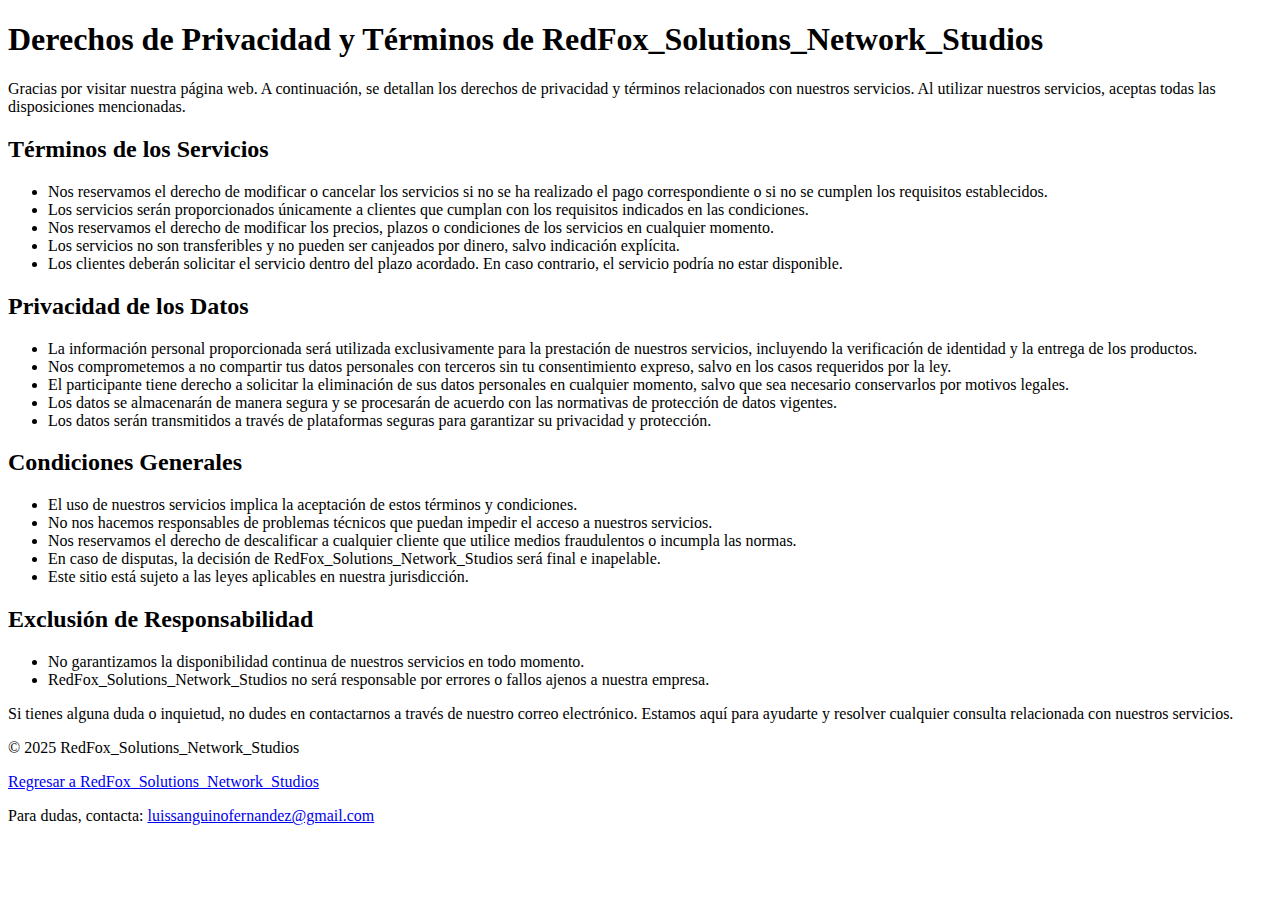
==== derechos_de_privacidad.html @ 87712710 "derechos_de_privacidad.html" ====
<!DOCTYPE html>
<html lang="es">
<head>
    <meta charset="UTF-8">
    <meta name="viewport" content="width=device-width, initial-scale=1.0">
    <title>Derechos de Privacidad y Términos</title>
    <link rel="stylesheet" href="style_derechos_de_privacidad.css"> <!-- Vincula tu archivo CSS -->
</head>
<body>
    <div class="container">
        <h1>Derechos de Privacidad y Términos de RedFox_Solutions_Network_Studios</h1>
        <p>Gracias por visitar nuestra página web. A continuación, se detallan los derechos de privacidad y términos relacionados con nuestros servicios. Al utilizar nuestros servicios, aceptas todas las disposiciones mencionadas.</p>
        
        <h2>Términos de los Servicios</h2>
        <ul>
            <li>Nos reservamos el derecho de modificar o cancelar los servicios si no se ha realizado el pago correspondiente o si no se cumplen los requisitos establecidos.</li>
            <li>Los servicios serán proporcionados únicamente a clientes que cumplan con los requisitos indicados en las condiciones.</li>
            <li>Nos reservamos el derecho de modificar los precios, plazos o condiciones de los servicios en cualquier momento.</li>
            <li>Los servicios no son transferibles y no pueden ser canjeados por dinero, salvo indicación explícita.</li>
            <li>Los clientes deberán solicitar el servicio dentro del plazo acordado. En caso contrario, el servicio podría no estar disponible.</li>
        </ul>

        <h2>Privacidad de los Datos</h2>
        <ul>
            <li>La información personal proporcionada será utilizada exclusivamente para la prestación de nuestros servicios, incluyendo la verificación de identidad y la entrega de los productos.</li>
            <li>Nos comprometemos a no compartir tus datos personales con terceros sin tu consentimiento expreso, salvo en los casos requeridos por la ley.</li>
            <li>El participante tiene derecho a solicitar la eliminación de sus datos personales en cualquier momento, salvo que sea necesario conservarlos por motivos legales.</li>
            <li>Los datos se almacenarán de manera segura y se procesarán de acuerdo con las normativas de protección de datos vigentes.</li>
            <li>Los datos serán transmitidos a través de plataformas seguras para garantizar su privacidad y protección.</li>
        </ul>

        <h2>Condiciones Generales</h2>
        <ul>
            <li>El uso de nuestros servicios implica la aceptación de estos términos y condiciones.</li>
            <li>No nos hacemos responsables de problemas técnicos que puedan impedir el acceso a nuestros servicios.</li>
            <li>Nos reservamos el derecho de descalificar a cualquier cliente que utilice medios fraudulentos o incumpla las normas.</li>
            <li>En caso de disputas, la decisión de RedFox_Solutions_Network_Studios será final e inapelable.</li>
            <li>Este sitio está sujeto a las leyes aplicables en nuestra jurisdicción.</li>
        </ul>

        <h2>Exclusión de Responsabilidad</h2>
        <ul>
            <li>No garantizamos la disponibilidad continua de nuestros servicios en todo momento.</li>
            <li>RedFox_Solutions_Network_Studios no será responsable por errores o fallos ajenos a nuestra empresa.</li>
        </ul>

        <p>Si tienes alguna duda o inquietud, no dudes en contactarnos a través de nuestro correo electrónico. Estamos aquí para ayudarte y resolver cualquier consulta relacionada con nuestros servicios.</p>
    </div>
    <footer>
        <p>&copy; 2025 RedFox_Solutions_Network_Studios</p>
        <a href="index.html">Regresar a RedFox_Solutions_Network_Studios</a>
        <p>Para dudas, contacta: <a href="mailto:luissanguinofernandez@gmail.com">luissanguinofernandez@gmail.com</a></p>
    </footer>
</body>
</html>
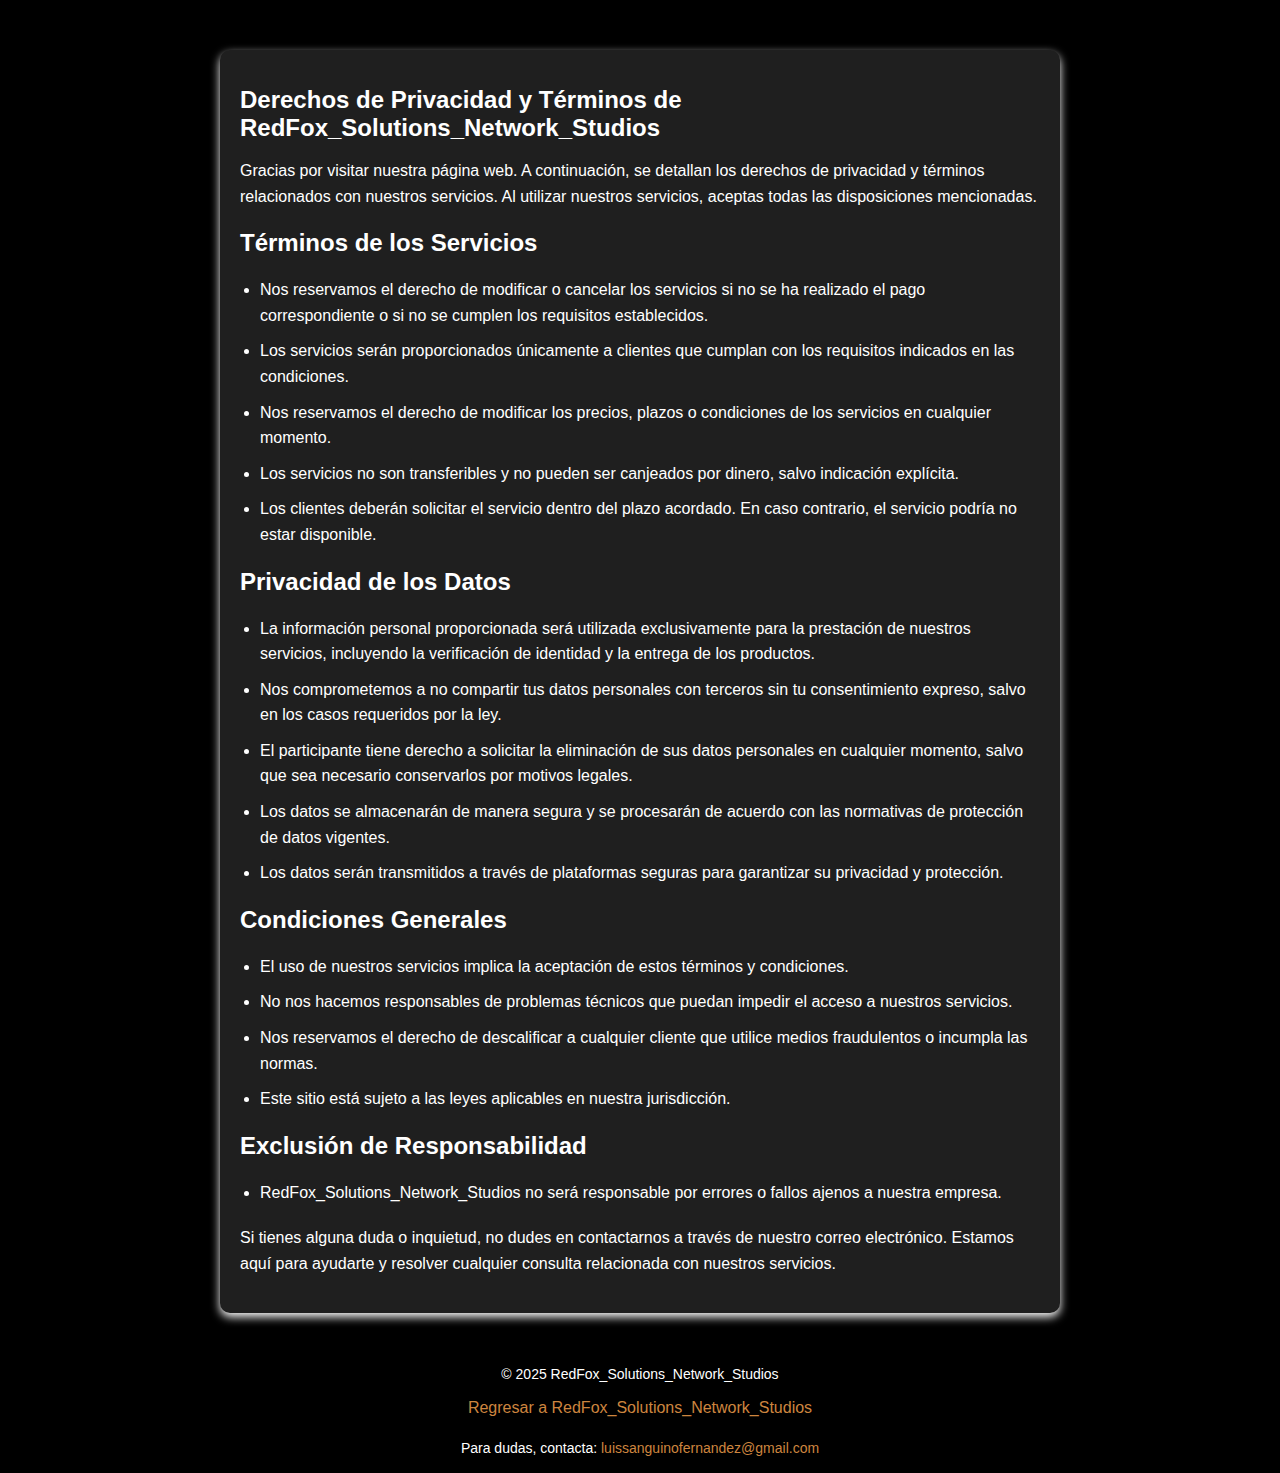
==== commit 945684e0: "derechos_de_privacidad.html" ====
--- a/derechos_de_privacidad.html
+++ b/derechos_de_privacidad.html
@@ -33,14 +33,12 @@
         <ul>
             <li>El uso de nuestros servicios implica la aceptación de estos términos y condiciones.</li>
             <li>No nos hacemos responsables de problemas técnicos que puedan impedir el acceso a nuestros servicios.</li>
-            <li>Nos reservamos el derecho de descalificar a cualquier cliente que utilice medios fraudulentos o incumpla las normas.</li>
-            <li>En caso de disputas, la decisión de RedFox_Solutions_Network_Studios será final e inapelable.</li>
+            <li>Nos reservamos el derecho de descalificar a cualquier cliente que utilice medios fraudulentos o incumpla las normas.</li>           
             <li>Este sitio está sujeto a las leyes aplicables en nuestra jurisdicción.</li>
         </ul>
 
         <h2>Exclusión de Responsabilidad</h2>
-        <ul>
-            <li>No garantizamos la disponibilidad continua de nuestros servicios en todo momento.</li>
+        <ul>            
             <li>RedFox_Solutions_Network_Studios no será responsable por errores o fallos ajenos a nuestra empresa.</li>
         </ul>
 
--- a/style_derechos_de_privacidad.css
+++ b/style_derechos_de_privacidad.css
@@ -0,0 +1,55 @@
+body {
+    font-family: Arial, sans-serif;
+    margin: 0;
+    padding: 0;
+    background-color: black;
+}
+
+.container {
+    max-width: 800px;
+    margin: 50px auto;
+    padding: 20px;
+    background-color: #1f1f1f; /* Fondo oscuro para mayor contraste */
+    border-radius: 10px;
+    box-shadow: 0 4px 10px white;
+}
+
+h1, h2 {
+    color: white;
+    font-size: 24px;
+    margin-bottom: 10px;
+}
+
+p, ul {
+    color: white;
+    line-height: 1.6;
+}
+
+ul {
+    margin: 20px 0;
+    padding-left: 20px;
+}
+
+ul li {
+    margin-bottom: 10px;
+}
+
+footer {
+    color: white;
+    text-align: center;
+    text-decoration: none;
+}
+
+footer a {
+    color: peru;
+    text-decoration: none;
+}
+
+footer a:hover {
+    text-decoration: underline;
+}
+
+footer p {
+    margin-top: 20px;
+    font-size: 14px;
+}
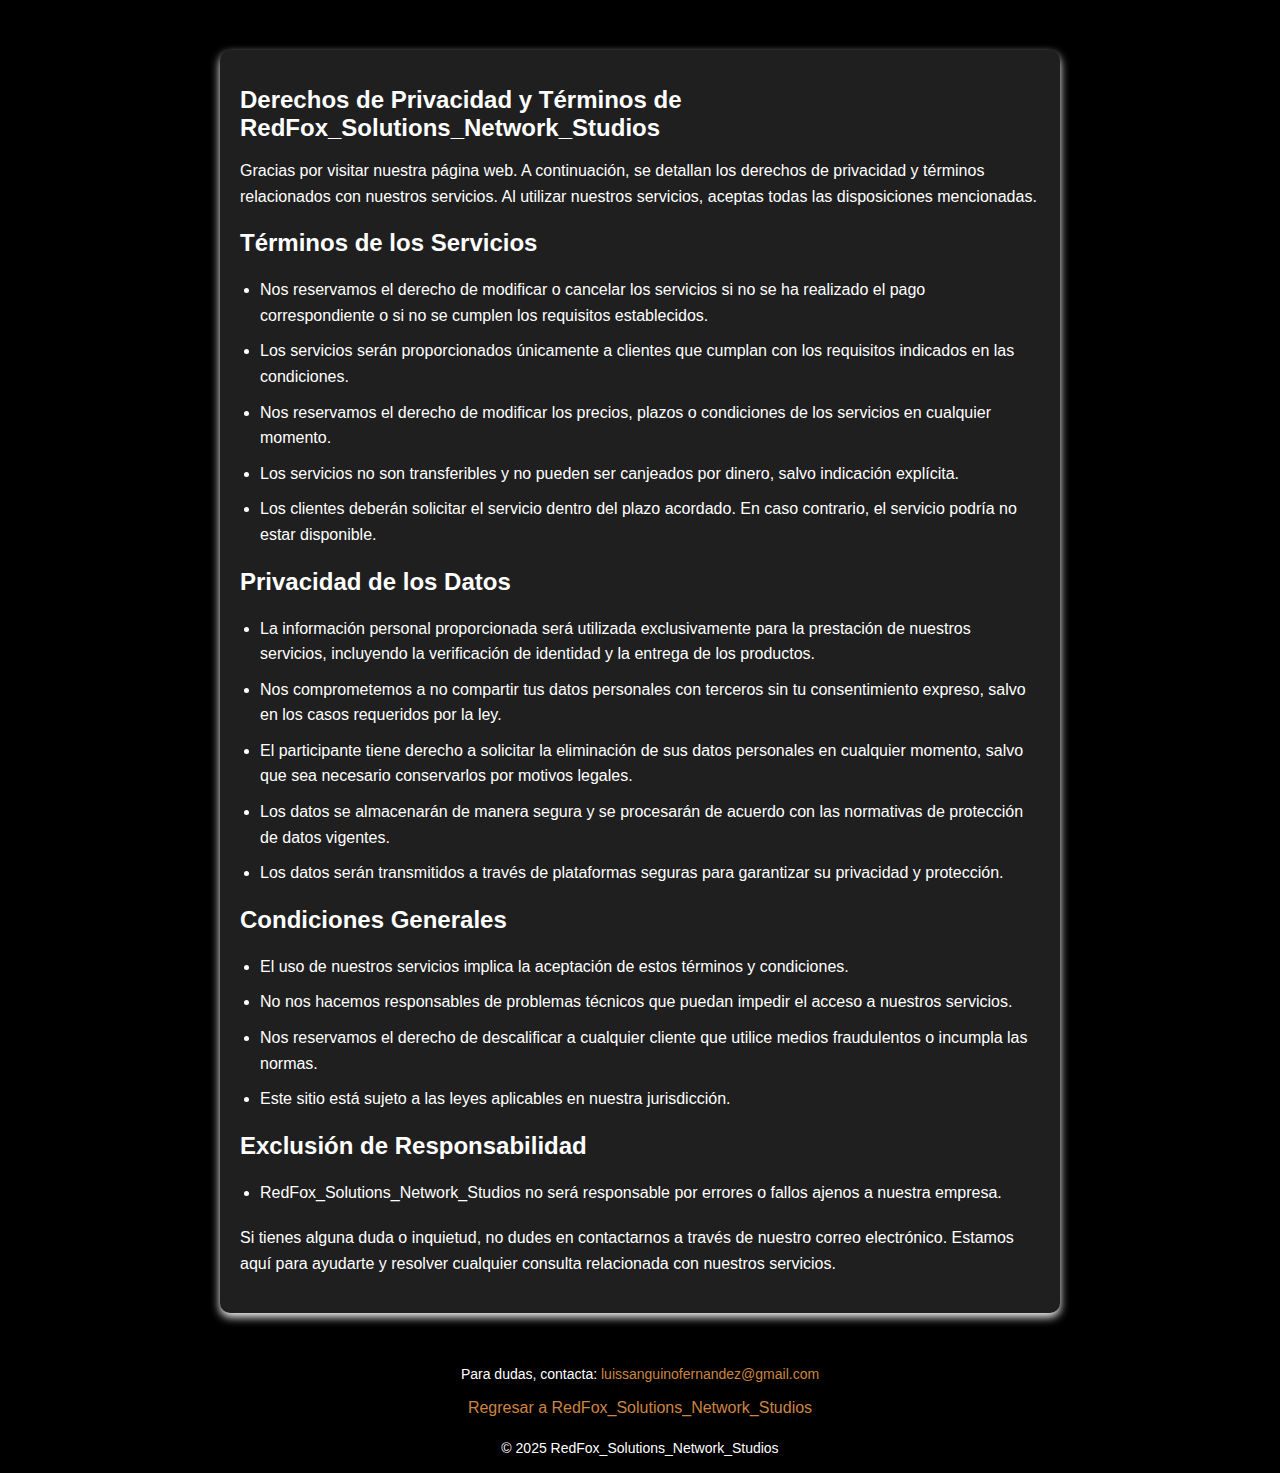
==== commit e79e6e86: "Update derechos_de_privacidad.html" ====
--- a/derechos_de_privacidad.html
+++ b/derechos_de_privacidad.html
@@ -44,10 +44,10 @@
 
         <p>Si tienes alguna duda o inquietud, no dudes en contactarnos a través de nuestro correo electrónico. Estamos aquí para ayudarte y resolver cualquier consulta relacionada con nuestros servicios.</p>
     </div>
-    <footer>
+    <footer>        
+        <p>Para dudas, contacta: <a href="mailto:luissanguinofernandez@gmail.com">luissanguinofernandez@gmail.com</a></p>        
+        <a href="index.html">Regresar a RedFox_Solutions_Network_Studios</a>
         <p>&copy; 2025 RedFox_Solutions_Network_Studios</p>
-        <a href="index.html">Regresar a RedFox_Solutions_Network_Studios</a>
-        <p>Para dudas, contacta: <a href="mailto:luissanguinofernandez@gmail.com">luissanguinofernandez@gmail.com</a></p>
     </footer>
 </body>
 </html>
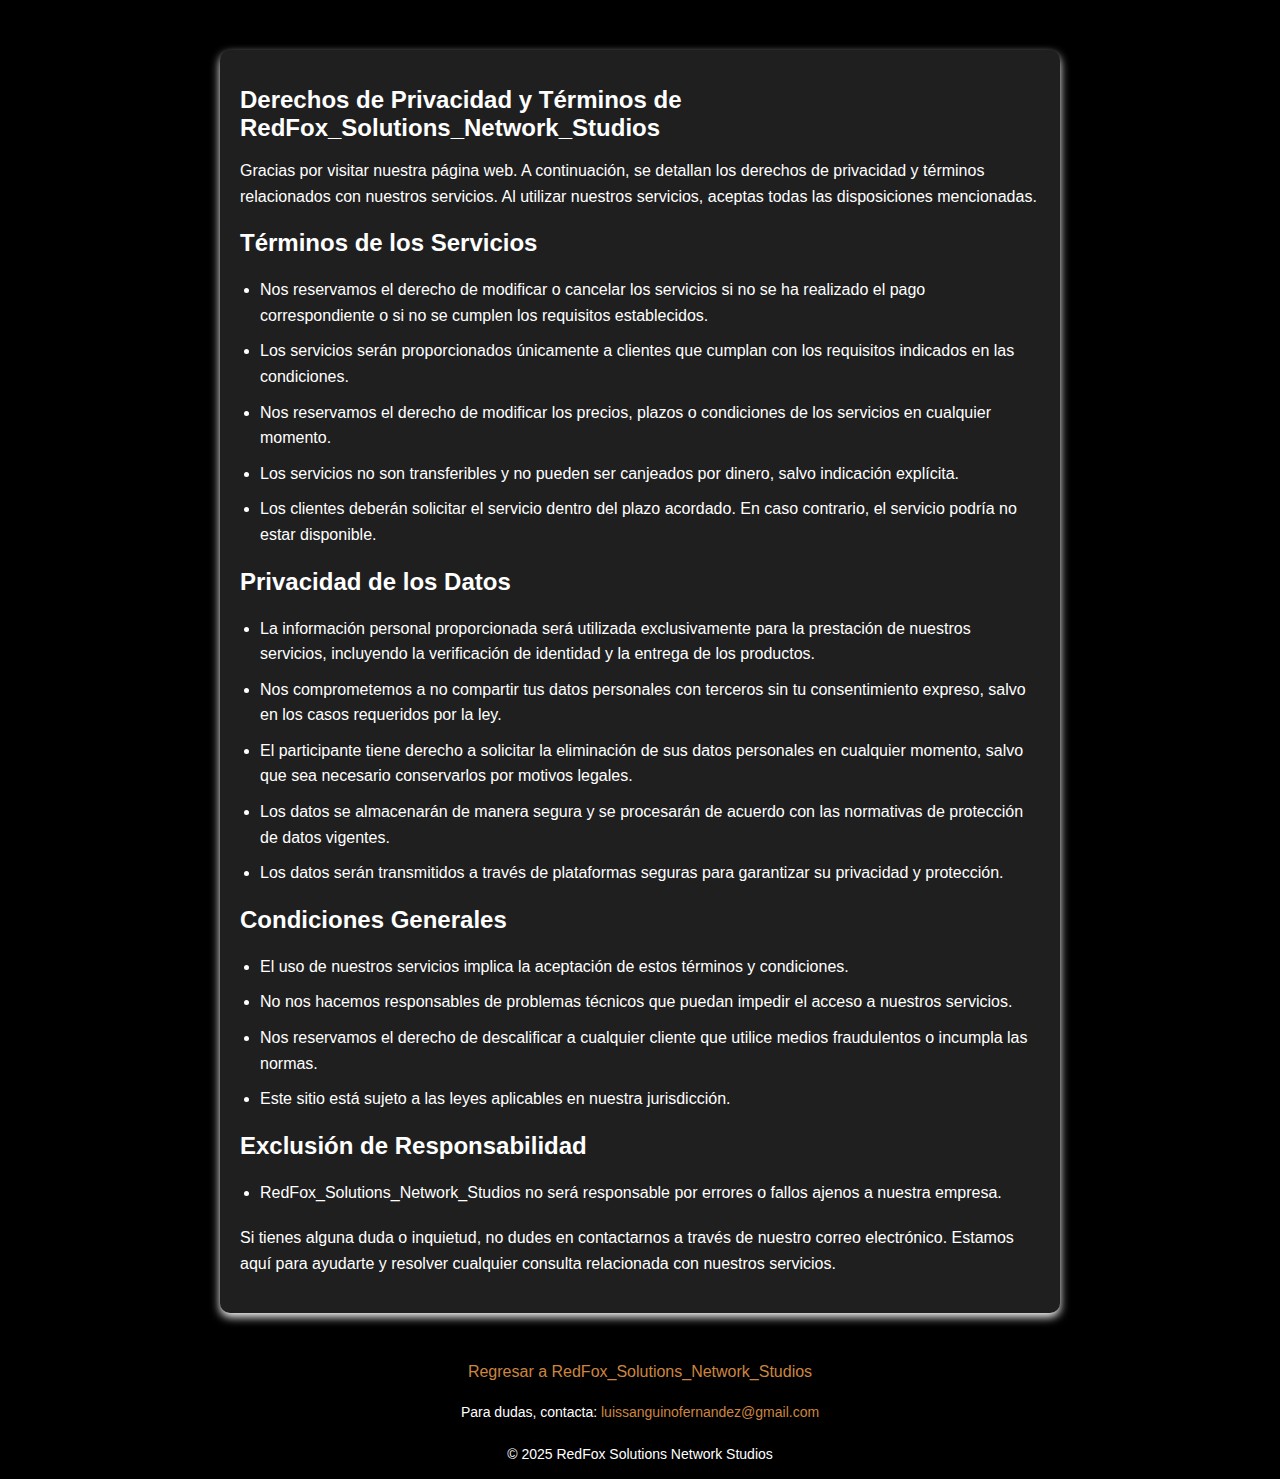
==== commit 98e158c2: "Update derechos_de_privacidad.html" ====
--- a/derechos_de_privacidad.html
+++ b/derechos_de_privacidad.html
@@ -45,9 +45,9 @@
         <p>Si tienes alguna duda o inquietud, no dudes en contactarnos a través de nuestro correo electrónico. Estamos aquí para ayudarte y resolver cualquier consulta relacionada con nuestros servicios.</p>
     </div>
     <footer>        
-        <p>Para dudas, contacta: <a href="mailto:luissanguinofernandez@gmail.com">luissanguinofernandez@gmail.com</a></p>        
         <a href="index.html">Regresar a RedFox_Solutions_Network_Studios</a>
-        <p>&copy; 2025 RedFox_Solutions_Network_Studios</p>
+        <p>Para dudas, contacta: <a href="mailto:luissanguinofernandez@gmail.com">luissanguinofernandez@gmail.com</a></p>
+        <p>&copy; 2025 RedFox Solutions Network Studios</p>
     </footer>
 </body>
 </html>
